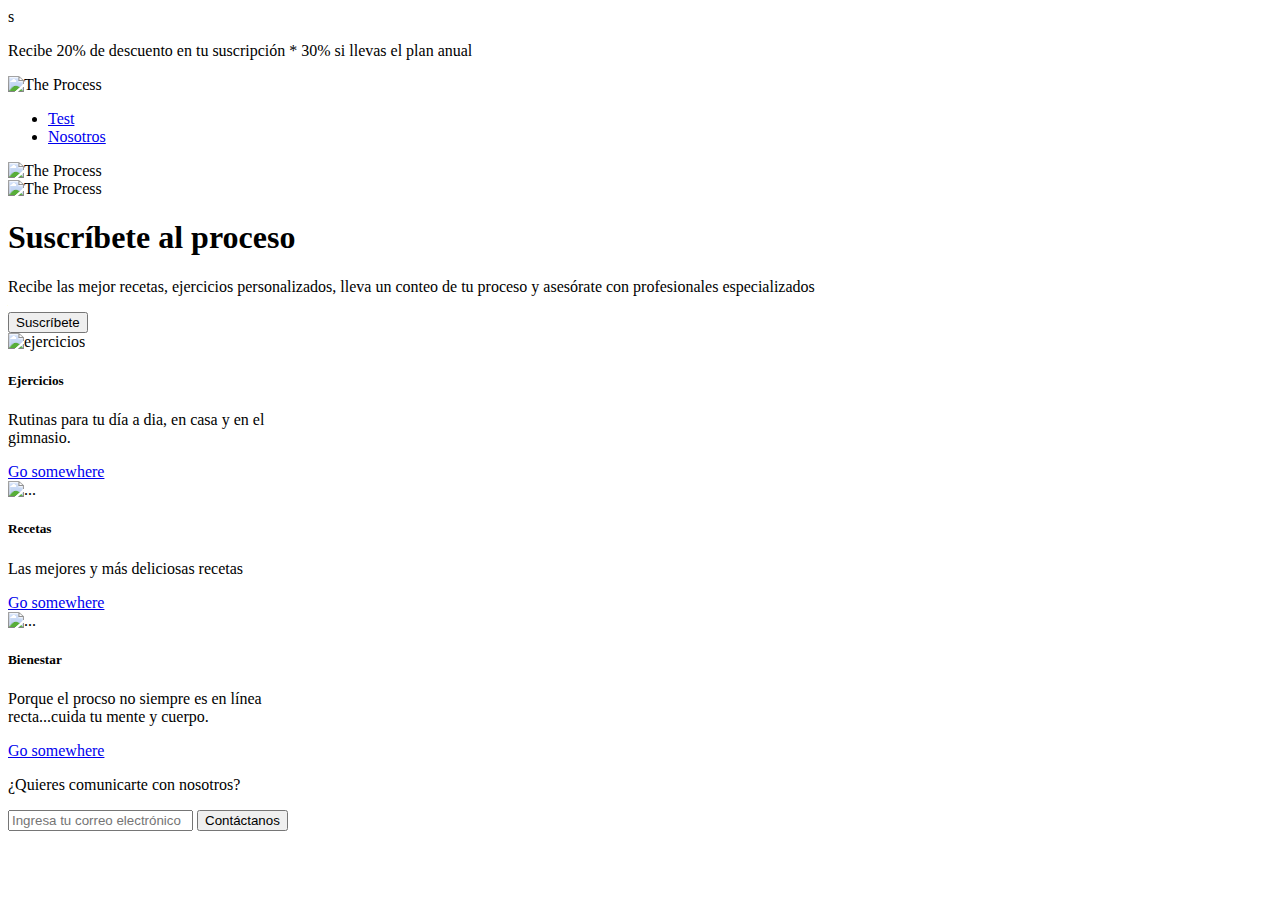
==== Index.html @ 33922f47 "cambios por error en imagenes" ====
<html lang="es">
  <head>
    <meta charset="UTF-8" />
    <meta http-equiv="X-UA-Compatible" content="IE=edge" />
    <meta name="viewport" content="width=device-width, initial-scale=1.0" />
    <title>The Process</title>
    <link
      href="https://cdn.jsdelivr.net/npm/bootstrap@5.3.0/dist/css/bootstrap.min.css"
      rel="stylesheet"
      integrity="sha384-9ndCyUaIbzAi2FUVXJi0CjmCapSmO7SnpJef0486qhLnuZ2cdeRhO02iuK6FUUVM"
      crossorigin="anonymous" />
    <link
      rel="stylesheet"
      href="../Proyecto-CODER/Páginas/sass/main.css" /></head
  >s
  <body>
    <div class="grid-container-index">
      <div class="grid-container-index-0">
        <div class="marquee">
          <p class="m-1">
            Recibe 20% de descuento en tu suscripción * 30% si llevas el plan
            anual
          </p>
        </div>
      </div>
      <div class="grid-container-index-1">
        <img src="./Img/tp-mini-logo.png" alt="The Process" class="logo" />
      </div>
      <div class="grid-container-index-2">
        <nav class="navbaruno">
          <ul>
            <li><a href="./Páginas/Test.html">Test</a></li>
            <li><a href="./Páginas/Nosotros.html"> Nosotros </a></li>
          </ul>
        </nav>
      </div>
      <div class="grid-container-index-3">
        <img
          class="name-1"
          src="../Proyecto-CODER/Img/tp-top-name.png"
          alt="The Process" />
        <div class="grid-container-index-4">
          <img
            class="name-2"
            src="../Proyecto-CODER/Img/tp-bottom-name.png"
            alt="The Process" />
          <div class="p-bt">
            <h1>Suscríbete al proceso</h1>
            <p>
              Recibe las mejor recetas, ejercicios personalizados, lleva un
              conteo de tu proceso y asesórate con profesionales especializados
            </p>
            <button type="button" class="button">Suscríbete</button>
          </div>
        </div>
      </div>
      <div class="grid-container-index-5">
        <div class="card" style="width: 18rem">
          <img
            src="../Proyecto-CODER/Img/card-ejercicio-0.jpg"
            class="card-img-top"
            alt="ejercicios" />
          <div class="card-body">
            <h5 class="card-title">Ejercicios</h5>
            <p class="card-text">
              Rutinas para tu día a dia, en casa y en el gimnasio.
            </p>
            <a href="#" class="btn btn-primary">Go somewhere</a>
          </div>
        </div>

        <div class="card" style="width: 18rem">
          <img
            src="../Proyecto-CODER/Img/card-receta-0.jpg"
            class="card-img-top"
            alt="..." />
          <div class="card-body">
            <h5 class="card-title">Recetas</h5>
            <p class="card-text">Las mejores y más deliciosas recetas</p>
            <a href="#" class="btn btn-primary">Go somewhere</a>
          </div>
        </div>

        <div class="card" style="width: 18rem">
          <img
            src="../Proyecto-CODER/Img/card-bienestar-0.jpg"
            class="card-img-top"
            alt="..." />
          <div class="card-body">
            <h5 class="card-title">Bienestar</h5>
            <p class="card-text">
              Porque el procso no siempre es en línea recta...cuida tu mente y
              cuerpo.
            </p>
            <a href="./Páginas/Saludmental.html" class="btn btn-primary"
              >Go somewhere</a
            >
          </div>
        </div>
      </div>

      <div class="grid-container-index-6">
        <p>¿Quieres comunicarte con nosotros?</p>
        <form action="#" method="post">
          <input
            type="email"
            class="email-input"
            name="correo"
            placeholder="Ingresa tu correo electrónico"
            required />
          <button type="submit" class="submit-button">Contáctanos</button>
        </form>
      </div>
    </div>
    <script
      src="https://cdn.jsdelivr.net/npm/bootstrap@5.3.0/dist/js/bootstrap.bundle.min.js"
      integrity="sha384-geWF76RCwLtnZ8qwWowPQNguL3RmwHVBC9FhGdlKrxdiJJigb/j/68SIy3Te4Bkz"
      crossorigin="anonymous"></script>
  </body>
</html>
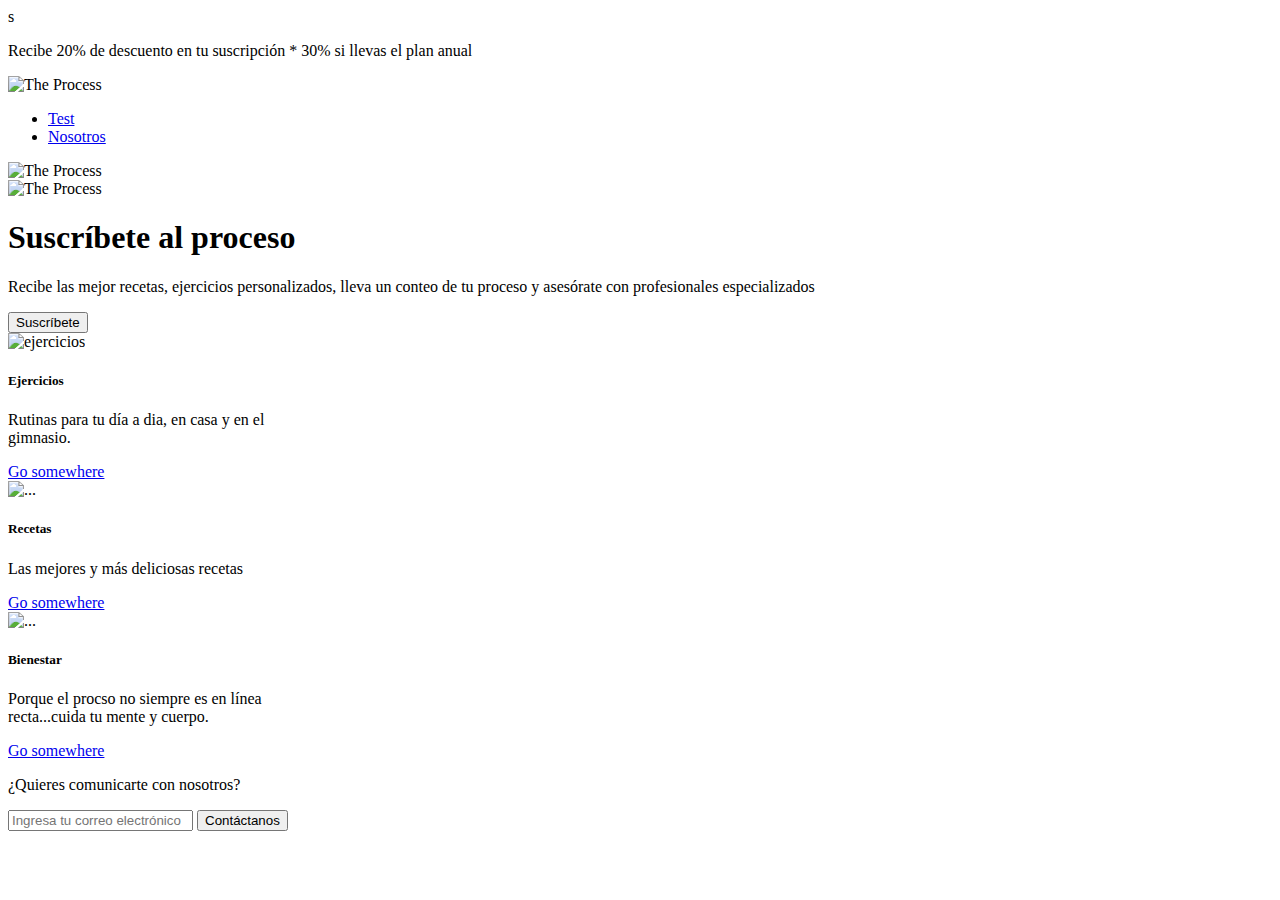
==== commit 5146bb07: "actualizacion 3" ====
--- a/Index.html
+++ b/Index.html
@@ -50,7 +50,10 @@
               Recibe las mejor recetas, ejercicios personalizados, lleva un
               conteo de tu proceso y asesórate con profesionales especializados
             </p>
-            <button type="button" class="button">Suscríbete</button>
+            <a href="./Páginas/suscripcion.html"
+              ><button type="button" class="button">Suscríbete</button></a
+            >
+            <a href="./Páginas/suscripcion.html"></a>
           </div>
         </div>
       </div>
@@ -77,7 +80,11 @@
           <div class="card-body">
             <h5 class="card-title">Recetas</h5>
             <p class="card-text">Las mejores y más deliciosas recetas</p>
-            <a href="#" class="btn btn-primary">Go somewhere</a>
+            <a
+              href="../Proyecto-CODER/Páginas/Recetas.html"
+              class="btn btn-primary"
+              >Go somewhere</a
+            >
           </div>
         </div>
 
